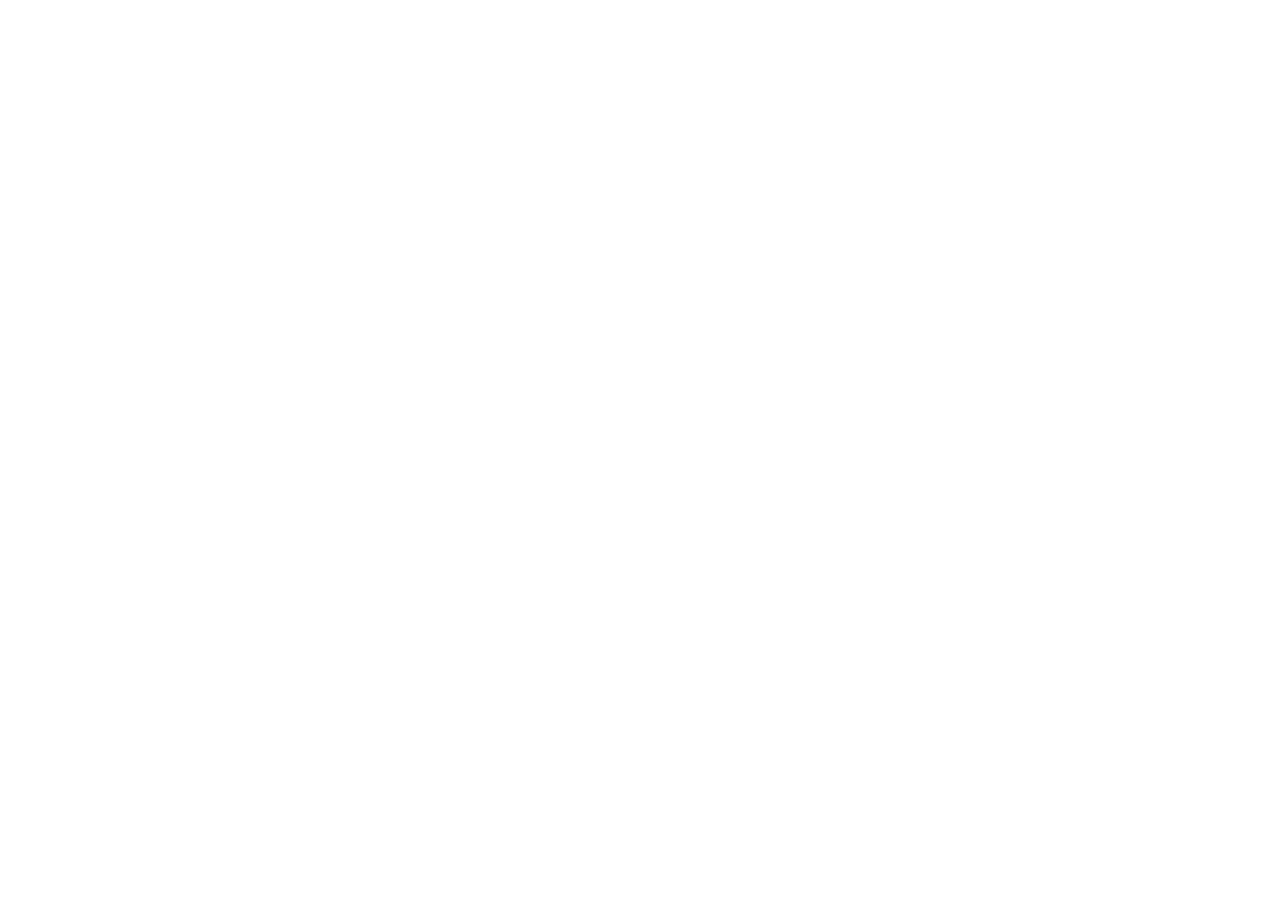
==== weather.html @ 80ebcccc "Initial commit" ====
<!DOCTYPE html>
<html>
  <head>
    <meta charset="UTF-8">
    <title>marine</title>
    <!--<link rel="shortcut icon" href="titleicon.png"/>-->
    <script src="libraries/p5.js" type="text/javascript"></script>
    <script src="libraries/p5.dom.js" type="text/javascript"></script>
    <script src="libraries/p5.sound.js" type="text/javascript"></script>
    <script src="search.js" type="text/javascript"></script>
    <script src="sketch.js" type="text/javascript"></script>
    <link rel="stylesheet" type="text/css" href="style.css">
    <script src="https://cdnjs.cloudflare.com/ajax/libs/socket.io/2.0.3/socket.io.js" type="text/javascript"></script>
  </head>
  <body>
    <div class="text">
      <h1 id="cityText"></h1>
      <p  id="longlatText"><p>
      <img src="" id="codeImg">
      <p  id="descText"><p>
    </div>
    <img src="content/waves.png" id="waves">
    <div id="everything">
    <div id="sketch-holder"></div>
    </div>
  </body>
</html>
---- style.css ----
body {
  padding: 0;
  margin: 0;
}

canvas {
  vertical-align: center;
}



#waves {
  position: absolute;
}

.text {
  margin-top: 0px;
  margin-left: 10px;
  font-family: sans-serif;
  line-height: 10px;
}

#codeImg {
  width:25px;
}

#descText {
  font-weight: lighter;
  letter-spacing: 2px;
  font-size: 12px;
  margin-top: -33px;
  margin-left: 35px;
  position: absolute;
}
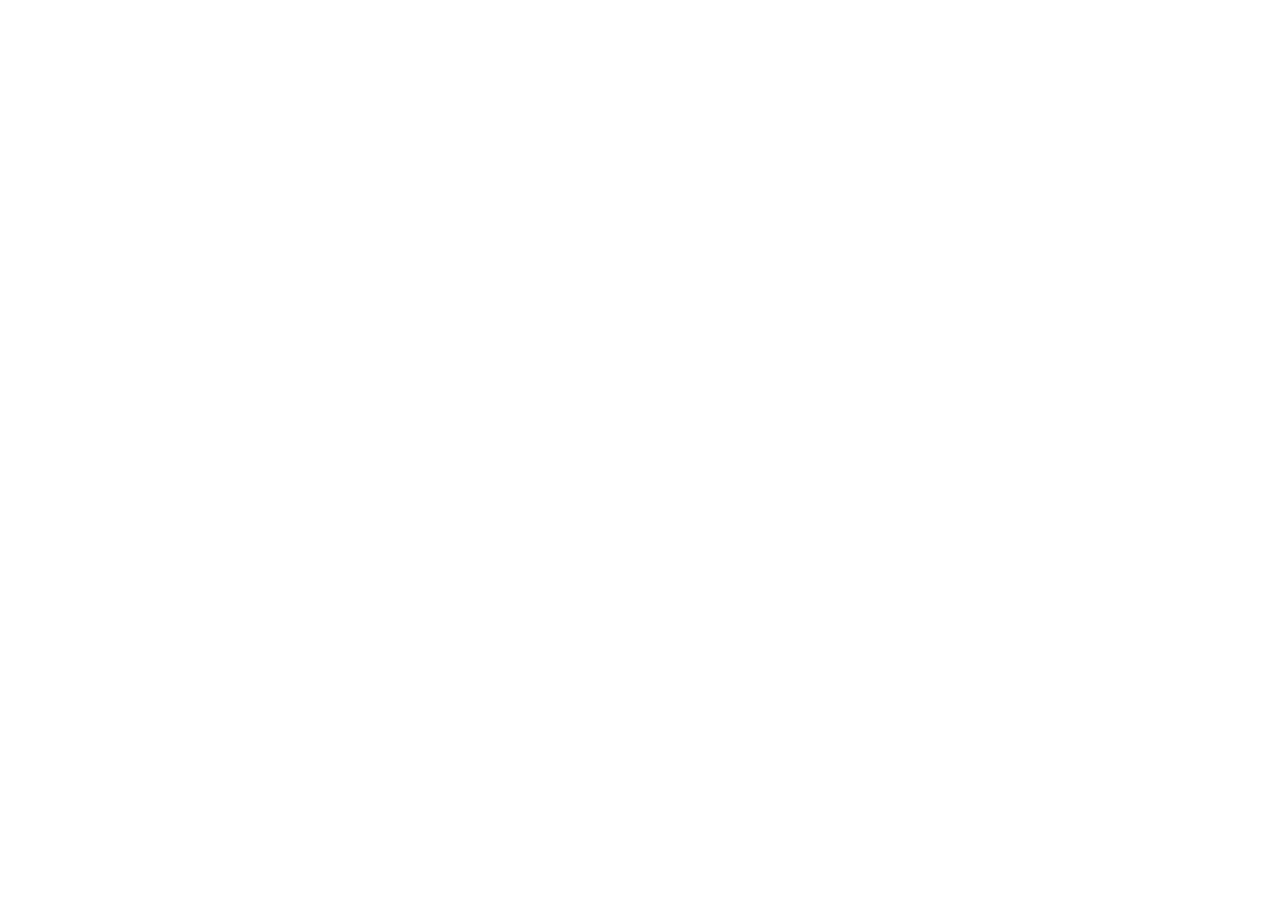
==== commit de139b60: "final commit" ====
--- a/weather.html
+++ b/weather.html
@@ -2,9 +2,9 @@
 <html>
   <head>
     <meta charset="UTF-8">
-    <title>marine</title>
-    <!--<link rel="shortcut icon" href="titleicon.png"/>-->
-    <script src="libraries/p5.js" type="text/javascript"></script>
+    <title>sailing guide</title>
+    <link rel="shortcut icon" href="content/titleicon.png"/> <!--title icon-->
+    <script src="libraries/p5.js" type="text/javascript"></script> <!-- libaries and js documents-->
     <script src="libraries/p5.dom.js" type="text/javascript"></script>
     <script src="libraries/p5.sound.js" type="text/javascript"></script>
     <script src="search.js" type="text/javascript"></script>
@@ -13,15 +13,17 @@
     <script src="https://cdnjs.cloudflare.com/ajax/libs/socket.io/2.0.3/socket.io.js" type="text/javascript"></script>
   </head>
   <body>
-    <div class="text">
-      <h1 id="cityText"></h1>
-      <p  id="longlatText"><p>
-      <img src="" id="codeImg">
-      <p  id="descText"><p>
+  <div id="everything"> <!--div which calls css tag to style everything into place-->
+    <div class="text">  <!--div which calls css tag to style text-->
+      <h1 id="cityText"></h1> <!--text which is changed by the js depending on city name-->
+      <p  id="longlatText"><p> <!--text which is changed by the js depending on coordinates-->
+      <img src="" id="codeImg"> <!--image which depends on js link placed in it-->
+      <p  id="descText"><p> <!--text which is changed by the js to show weather description-->
     </div>
-    <img src="content/waves.png" id="waves">
-    <div id="everything">
-    <div id="sketch-holder"></div>
+    <img src="content/waves.png" id="waves"> <!--img to overlay top of canvas into waves shapes-->
+    <div id="sketchstyle"> <!--div which calls css tag to style canvas-->
+      <div id="sketch-holder"></div> <!--div which calls css tag to style everything into place-->
     </div>
+  </div>
   </body>
 </html>
--- a/style.css
+++ b/style.css
@@ -1,13 +1,11 @@
 body {
-  padding: 0;
   margin: 0;
+  background-color: #fff;
 }
 
 canvas {
-  vertical-align: center;
+  vertical-align: center; /* aligning canvas */
 }
-
-
 
 #waves {
   position: absolute;
@@ -15,7 +13,7 @@
 
 .text {
   margin-top: 0px;
-  margin-left: 10px;
+  padding-left: 10px;
   font-family: sans-serif;
   line-height: 10px;
 }
@@ -32,3 +30,9 @@
   margin-left: 35px;
   position: absolute;
 }
+
+#everything {
+  background-color: #fff;
+  width: 1280px;
+  padding-top: 5px;
+}
